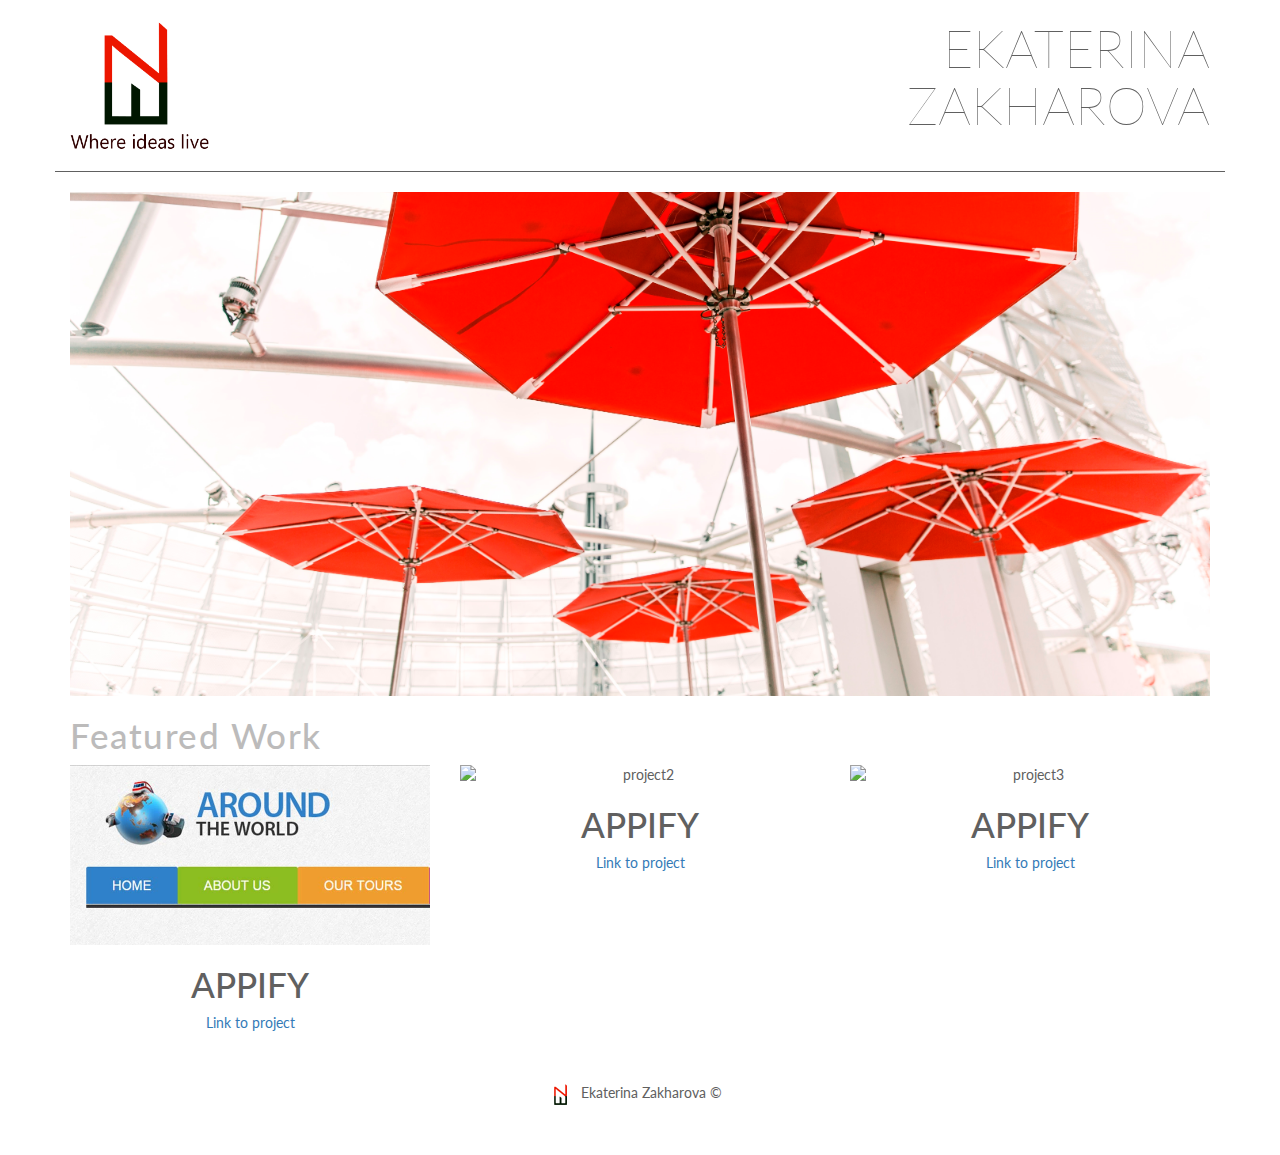
==== test.html @ 383041d1 "Add project files" ====
<!DOCTYPE html>
<html>
<head>
	<meta charset="utf-8">
	<meta name="viewport" content="width=device-width, initial-scale=1.0">
	<meta http-equiv="X-UA-Compatible" content="IE=edge">
	<title>Framework Test page</title>
	<link href='http://fonts.googleapis.com/css?family=Lato:100,300' rel='stylesheet' type='text/css'>
	<link rel="stylesheet" href="css/bootstrap.min.css">
	<link rel="stylesheet" href="css/main.css">
	<script type="text/javascript" src="js/jquery-2.1.4.js"></script>
	<script type="text/javascript" src="js/bootstrap.min.js"></script>
</head>
<body>
	<div class="container">
		<header class="row">
			<section class="logo col-sm-3 col-xs-12">
				<img src="images/logo.png" class="img-responsive title-logo" alt="logo">
			</section>
			<section class="my-name col-sm-5 col-sm-offset-4 col-xs-12 text-right text-uppercase">
				<h1 class="title-super text-thin">Ekaterina Zakharova</h1>
			</section>
			<div class="row">
				<div class="col-xs-12">
					<div class="divider"></div>
				</div>
			</div>
		</header>

		<section class="content">
			<section class="row banner">
				<div class="col-md-12">
					<img src="images/umbr1.jpg" class="img-responsive" alt="main">
				</div>
			</section>

			<section class="projects">
				<div class="row">
					<div class="col-md-12">
						<h2 class="text-mute">Featured Work</h2>
					</div>
				</div>

				<div class="row text-center">
					<article class="col-md-4">
						<img src="images/project1.jpg" class="project img-responsive" data-toggle="modal" data-target="#project1" alt="project1">
						<h3 class="text-uppercase">Appify</h3>
						<p><a href="http://github.com">Link to project</a></p>
					</article>
					<article class="col-md-4">
						<img src="images/travel1.jpg" class="project img-responsive" data-toggle="modal" data-target="#project2" alt="project2">
						<h3 class="text-uppercase">Appify</h3>
						<p><a href="http://github.com">Link to project</a></p>
					</article>
					<article class="col-md-4">
						<img src="http://placehold.it/720x360" class="img-responsive" data-toggle="modal" data-target="#project3" alt="project3">
						<h3 class="text-uppercase">Appify</h3>
						<p><a href="http://github.com">Link to project</a></p>
					</article>
				</div>
			</div>

		</section>
	</section>

	<footer>
		<ul class="list-inline text-center">
			<li class="logo-sign"><img src="images/logo-sign-small.png" alt="small-logo" /></li>
			<li class="logo-name">Ekaterina Zakharova &copy;</li>
		</ul>
	</footer>

	<!-- Model dialogs, hidden by default -->
	<section class="model-dialogs">
		<div class="modal fade" id="project1" tabindex="-1" role="dialog" aria-labelledby="myModalLabel" aria-hidden="true">
			<div class="modal-dialog">
				<div class="modal-content">
					<div class="modal-header">
						<h4 class="modal-title" id="myModalLabel">One Column Layout</h4>
					</div>
					<div class="modal-body">
						<img class="project1 img-responsive" src="images/ship.gif" alt="ship">
						<p class="description text-justify">This project shows a sample of one column layout web-site.ttjtrjryjyutkyu,fyi,ftyjdtyukmt fmtfjhmtmfudtujjnfujuftu drtyawerrw4y gtrshr gfyjdydrsthydjrjths etysrqtrys5ergd </p>
					</div>
					<div class="modal-footer">
						<button type="button" class="btn btn-default" data-dismiss="modal">Close</button>
					</div>
				</div>
			</div>
		</div>   
		<div class="modal fade" id="project2" tabindex="-1" role="dialog" aria-labelledby="myModalLabel" aria-hidden="true">
			<div class="modal-dialog">
				<div class="modal-content">
					<div class="modal-header">
						<h4 class="modal-title" id="myModalLabel1">Multi Column Layout</h4>
					</div>
					<div class="modal-body">
						<img class="project1 img-responsive" src="images/travel.jpg" alt="travel agency">
						<p>
							This project shows a sample of multi column layout web-site. The web-site contains links to all webpages, a form.</p>
						</div>
						<div class="modal-footer">
							<button type="button" class="btn btn-default" data-dismiss="modal">Close</button>
						</div>
					</div>
				</div>
			</div>
			<div class="modal fade" id="project3" tabindex="-1" role="dialog" aria-labelledby="myModalLabel" aria-hidden="true">
				<div class="modal-dialog">
					<div class="modal-content">
						<div class="modal-header">
							<h4 class="modal-title" id="myModalLabel2">Favorite App Page3</h4>
						</div>
						<div class="modal-body">
							<img class="img-responsive" src="images/555.jpeg" alt="sunny spot">
							This was my first project in this class. I learned a lot about HTML and CSS.
						</div>
						<div class="modal-footer">
							<button type="button" class="btn btn-default" data-dismiss="modal">Close</button>
						</div>
					</div>
				</div>
			</div>
		</section>
	</body>
	</html>
---- css/main.css ----
@media only screen and (max-width: 768px)  {

	.logo .img-responsive {

		margin:0 auto;
	}

	.my-name {

		text-align: center;
	}

	
}

body {
	font-family: 'Lato', sans-serif;
	color:#606060;
	font-weight: 300px;
}


.text-mute {
	color:#BCBBBB;
	letter-spacing: 1.5px;

}

.text-thin {

	font-weight: 100;
}

.title-super {
	font-size: 52px;

}

.title-logo {
	margin-top: 20px;
	margin-bottom: 20px;
	max-width: 140px;
	max-height: 140px;
}

img, embed, object, video {

	max-width: 100%;
}

.divider {
	background-color: #606060;
	height: 1px;
	margin-bottom: 20px;
}
.description {
margin: 10px 10px 10px;

}

h2,h3{
	font-size: 35px;

}

footer {
	margin-top: 40px;
	padding-bottom: 40px;

}
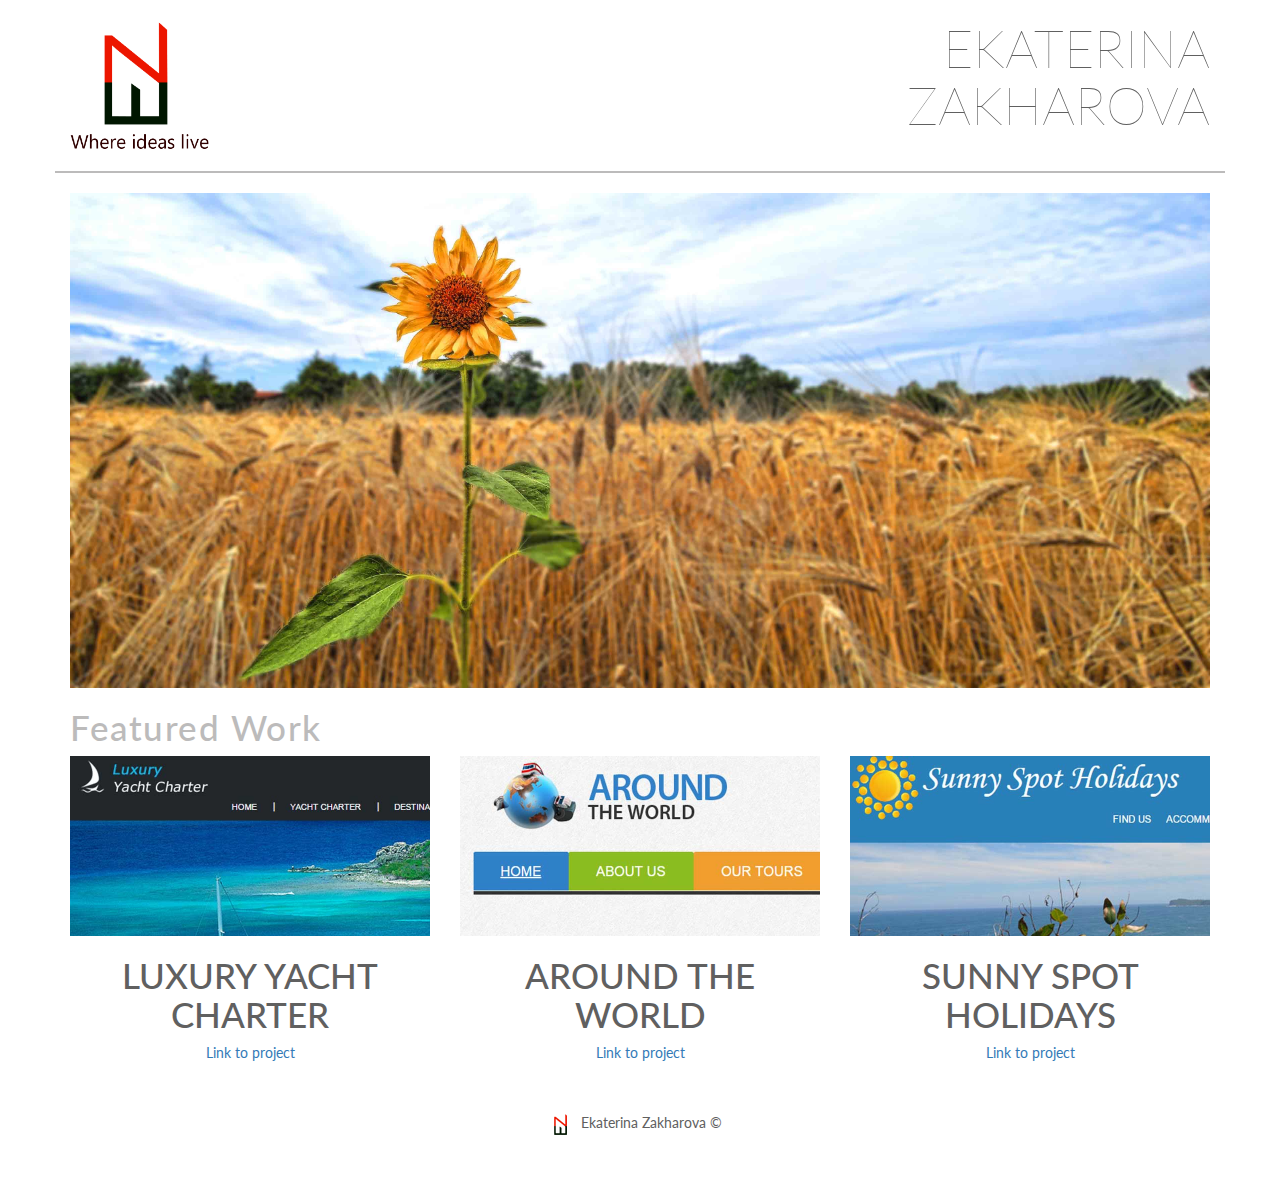
==== commit 24ca74d3: "Change images" ====
--- a/test.html
+++ b/test.html
@@ -30,7 +30,7 @@
 		<section class="content">
 			<section class="row banner">
 				<div class="col-md-12">
-					<img src="images/umbr1.jpg" class="img-responsive" alt="main">
+					<img src="images/sunflower.jpg" class="img-responsive" alt="main">
 				</div>
 			</section>
 
@@ -44,17 +44,17 @@
 				<div class="row text-center">
 					<article class="col-md-4">
 						<img src="images/project1.jpg" class="project img-responsive" data-toggle="modal" data-target="#project1" alt="project1">
-						<h3 class="text-uppercase">Appify</h3>
+						<h3 class="text-uppercase">Luxury Yacht Charter</h3>
 						<p><a href="http://github.com">Link to project</a></p>
 					</article>
 					<article class="col-md-4">
-						<img src="images/travel1.jpg" class="project img-responsive" data-toggle="modal" data-target="#project2" alt="project2">
-						<h3 class="text-uppercase">Appify</h3>
+						<img src="images/project2.jpg" class="project img-responsive" data-toggle="modal" data-target="#project2" alt="project2">
+						<h3 class="text-uppercase">Around the world</h3>
 						<p><a href="http://github.com">Link to project</a></p>
 					</article>
 					<article class="col-md-4">
-						<img src="http://placehold.it/720x360" class="img-responsive" data-toggle="modal" data-target="#project3" alt="project3">
-						<h3 class="text-uppercase">Appify</h3>
+						<img src="images/project3.jpg" class="img-responsive" data-toggle="modal" data-target="#project3" alt="project3">
+						<h3 class="text-uppercase">Sunny Spot holidays</h3>
 						<p><a href="http://github.com">Link to project</a></p>
 					</article>
 				</div>
@@ -80,7 +80,7 @@
 					</div>
 					<div class="modal-body">
 						<img class="project1 img-responsive" src="images/ship.gif" alt="ship">
-						<p class="description text-justify">This project shows a sample of one column layout web-site.ttjtrjryjyutkyu,fyi,ftyjdtyukmt fmtfjhmtmfudtujjnfujuftu drtyawerrw4y gtrshr gfyjdydrsthydjrjths etysrqtrys5ergd </p>
+						<p class="description text-justify">This project is an example of one column layout.</p>
 					</div>
 					<div class="modal-footer">
 						<button type="button" class="btn btn-default" data-dismiss="modal">Close</button>
@@ -95,9 +95,9 @@
 						<h4 class="modal-title" id="myModalLabel1">Multi Column Layout</h4>
 					</div>
 					<div class="modal-body">
-						<img class="project1 img-responsive" src="images/travel.jpg" alt="travel agency">
+						<img class="project1 img-responsive" src="images/hotel.jpg" alt="travel agency">
 						<p>
-							This project shows a sample of multi column layout web-site. The web-site contains links to all webpages, a form.</p>
+							This project is an example of multi column layout web-site. The web-site contains links to all pages within the web-site and a form.</p>
 						</div>
 						<div class="modal-footer">
 							<button type="button" class="btn btn-default" data-dismiss="modal">Close</button>
@@ -112,7 +112,7 @@
 							<h4 class="modal-title" id="myModalLabel2">Favorite App Page3</h4>
 						</div>
 						<div class="modal-body">
-							<img class="img-responsive" src="images/555.jpeg" alt="sunny spot">
+							<img class="img-responsive" src="images/sun.png" alt="sunny spot">
 							This was my first project in this class. I learned a lot about HTML and CSS.
 						</div>
 						<div class="modal-footer">
--- a/css/main.css
+++ b/css/main.css
@@ -2,16 +2,12 @@
 @media only screen and (max-width: 768px)  {
 
 	.logo .img-responsive {
-
 		margin:0 auto;
 	}
 
 	.my-name {
-
 		text-align: center;
 	}
-
-	
 }
 
 body {
@@ -19,7 +15,6 @@
 	color:#606060;
 	font-weight: 300px;
 }
-
 
 .text-mute {
 	color:#BCBBBB;
@@ -50,8 +45,8 @@
 }
 
 .divider {
-	background-color: #606060;
-	height: 1px;
+	background-color: #BCBBBB;
+	height: 2px;
 	margin-bottom: 20px;
 }
 .description {
